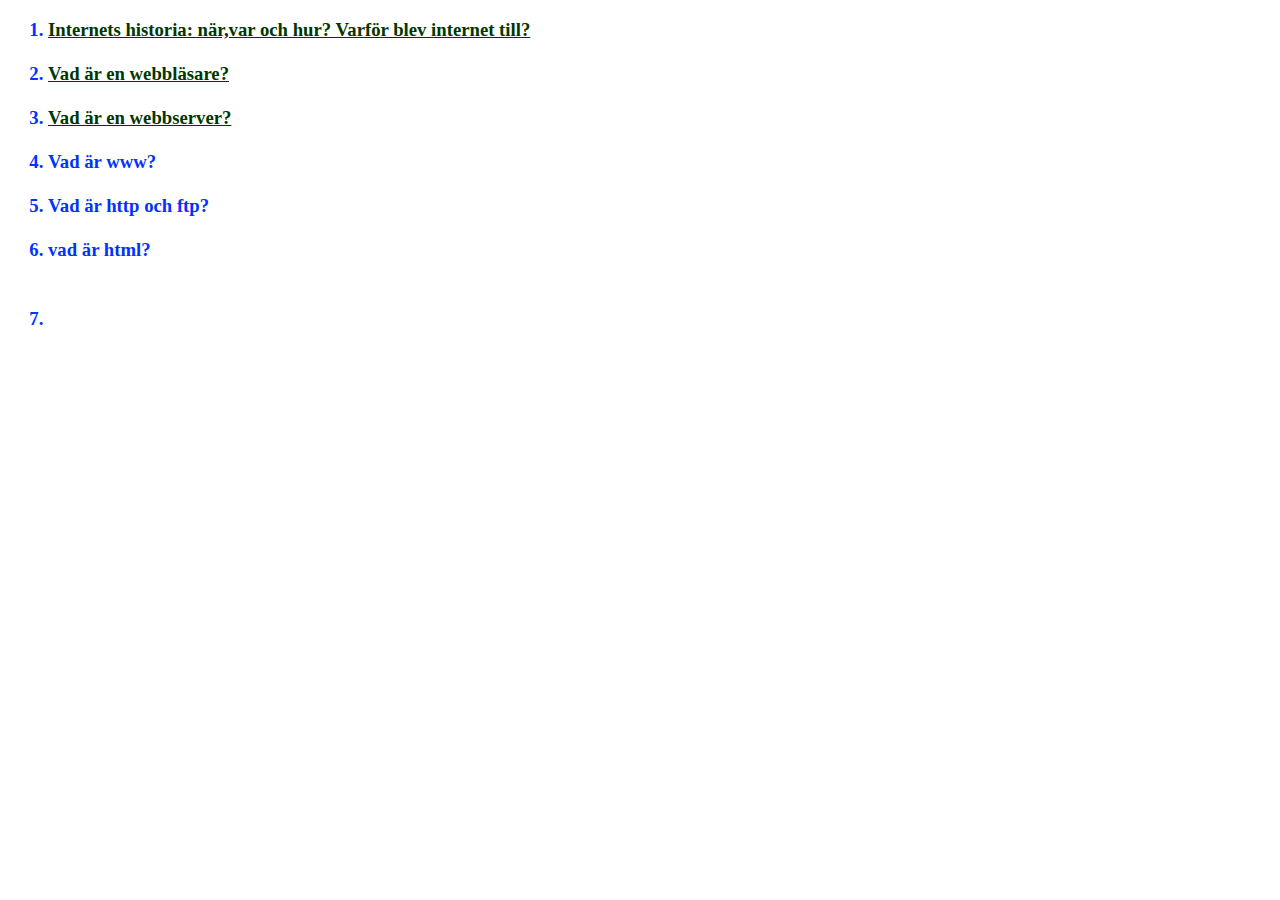
==== fakta.html @ 0cbad76b "gurka 123" ====
<!DOCTYPE html>
<html>
<head>
<meta charset="utf-8">
<title>vad är en webbläsare</title>
<link href="main.css" type="text/css" rel="stylesheet">
</head>
<body>
<ol> <h3> <b>
<li><a href="http://skoglund.nothy.se">Internets historia: när,var och hur? Varför blev internet till? </a> </li> </b>
<br>
<li><a href="vad_är_en_webbläsare.html">Vad är en webbläsare? </a></li>
<br>
<li><a href="vad_är_en_webbserver.html">Vad är en webbserver? </a></li>
<br>
<li>Vad är www? </li>
<br>
<li>Vad är http och ftp? </li>
<br>
<li>vad är html?</li>
<br>  
<li>
  
  
  
  
  <h1>
</li>
</body>

























</html>
---- main.css ----
@charset "utf-8";
/* CSS Document */

body {
	background-color:#F4F4F4
	font-family: "Comic Sans MS", cursive;
	color:#03F
}

a
{ color:#003700;
}


h1 {
	color:#F00;
}
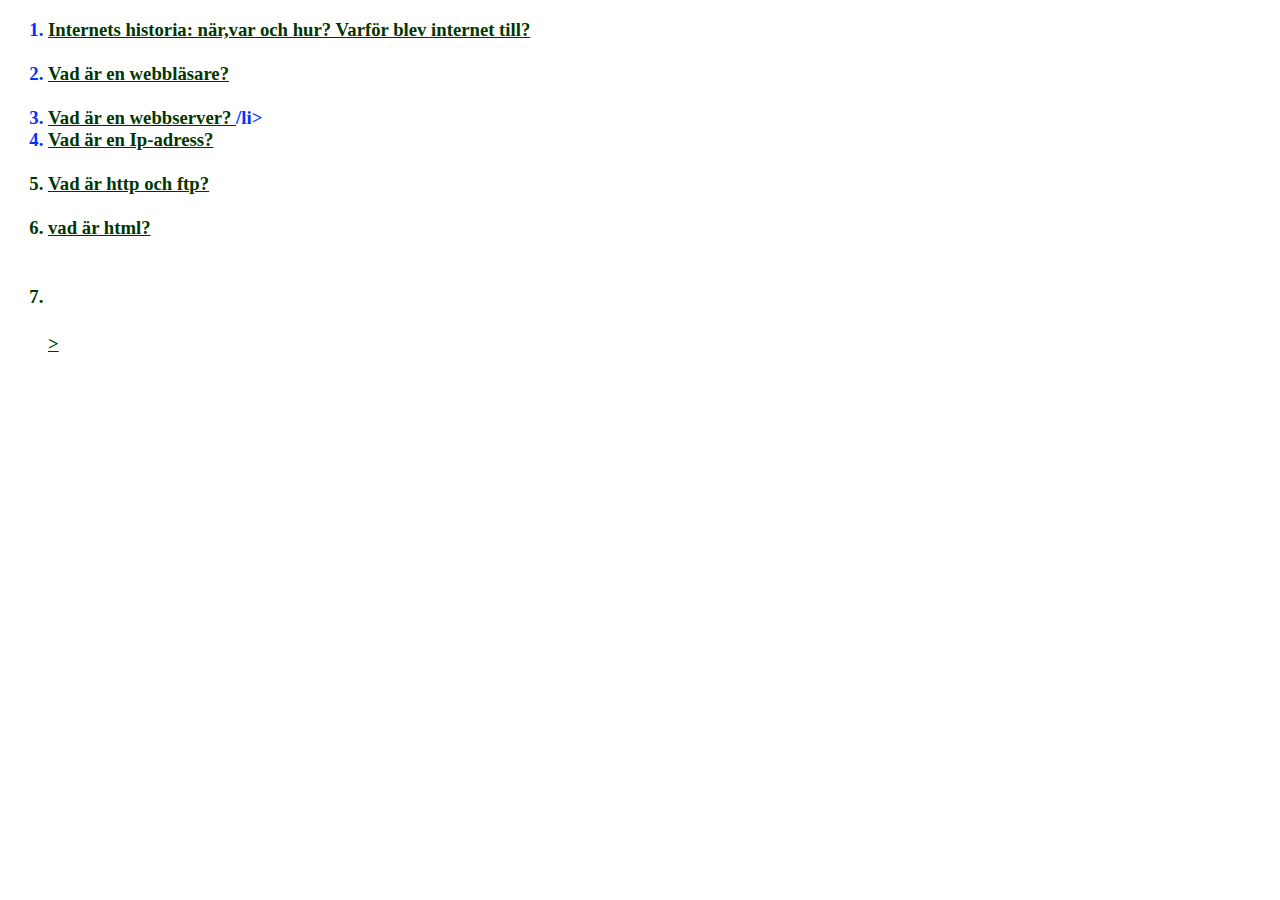
==== commit 770a374e: "bu" ====
--- a/fakta.html
+++ b/fakta.html
@@ -11,9 +11,9 @@
 <br>
 <li><a href="vad_är_en_webbläsare.html">Vad är en webbläsare? </a></li>
 <br>
-<li><a href="vad_är_en_webbserver.html">Vad är en webbserver? </a></li>
+<li><a href="vad_är_en_webbserver.html">Vad är en webbserver? </a>/li>
 <br>
-<li>Vad är www? </li>
+<li><a href="Vad_är_en_IPadress.html">Vad är en Ip-adress?</li>
 <br>
 <li>Vad är http och ftp? </li>
 <br>
@@ -53,3 +53,4 @@
 
 
 </html>
+>
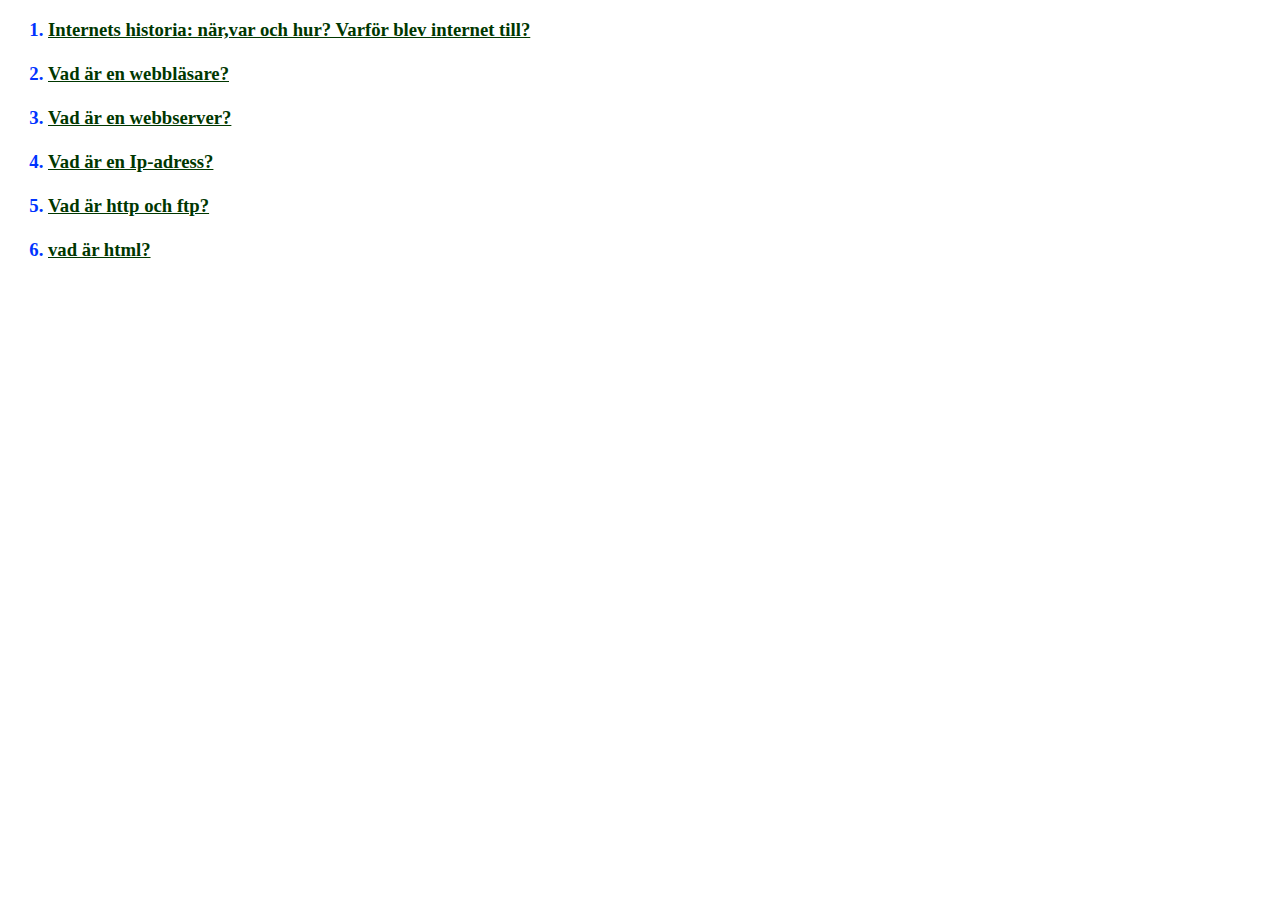
==== commit 5582f779: "a" ====
--- a/fakta.html
+++ b/fakta.html
@@ -1,56 +1,34 @@
-<!DOCTYPE html>
-<html>
-<head>
-<meta charset="utf-8">
-<title>vad är en webbläsare</title>
-<link href="main.css" type="text/css" rel="stylesheet">
-</head>
-<body>
-<ol> <h3> <b>
-<li><a href="http://skoglund.nothy.se">Internets historia: när,var och hur? Varför blev internet till? </a> </li> </b>
-<br>
-<li><a href="vad_är_en_webbläsare.html">Vad är en webbläsare? </a></li>
-<br>
-<li><a href="vad_är_en_webbserver.html">Vad är en webbserver? </a>/li>
-<br>
-<li><a href="Vad_är_en_IPadress.html">Vad är en Ip-adress?</li>
-<br>
-<li>Vad är http och ftp? </li>
-<br>
-<li>vad är html?</li>
-<br>  
-<li>
-  
-  
-  
-  
-  <h1>
-</li>
-</body>
-
-
-
-
-
-
-
-
-
-
-
-
-
-
-
-
-
-
-
-
-
-
-
-
-
-</html>
->
+<!DOCTYPE html>
+<html>
+<head>
+<meta charset="utf-8">
+<title>vad är en webbläsare</title>
+<link href="main.css" type="text/css" rel="stylesheet">
+</head>
+<body>
+<ol> <h3> <b>
+<li><a href="http://skoglund.nothy.se">Internets historia: när,var och hur? Varför blev internet till? </a> </li> </b>
+<br>
+<li><a href="vad_är_en_webbläsare.html">Vad är en webbläsare? </a></li>
+<br>
+<li><a href="vad_är_en_webbserver.html">Vad är en webbserver? </a> </li>
+<br>
+<li><a href="Vad_är_en_IPadress.html">Vad är en Ip-adress? </a> </li>
+<br>
+<li><a href="vad_är_http.html">Vad är http och ftp? </a> </li>
+<br>
+<li><a href="vad_är html.html">vad är html? </a> </li>
+<br>  
+  
+  
+  
+  
+  <h1>
+</li>
+</body>
+
+
+
+
+
+
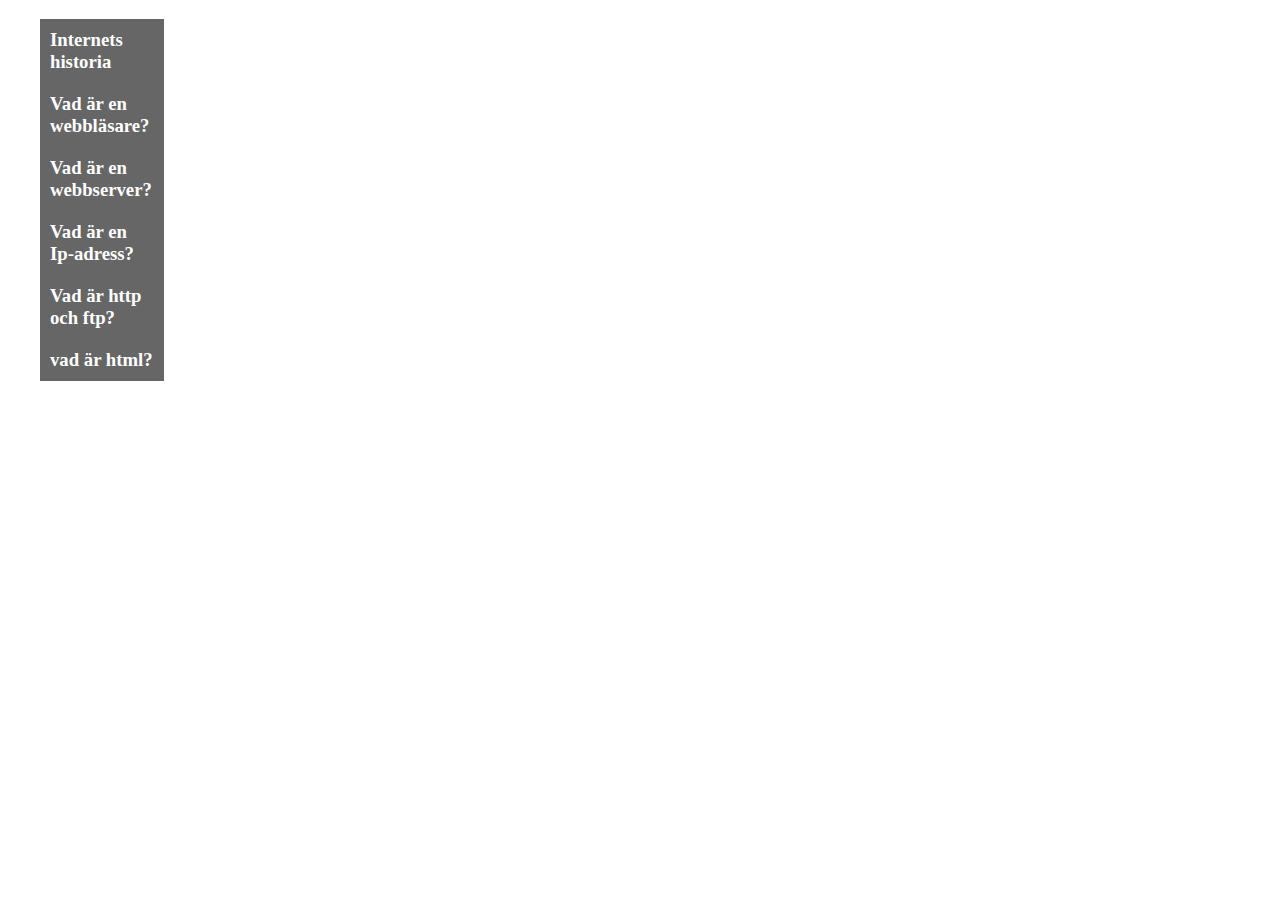
==== commit 43a55ab4: "s" ====
--- a/fakta.html
+++ b/fakta.html
@@ -7,7 +7,7 @@
 </head>
 <body>
 <ol> <h3> <b>
-<li><a href="http://skoglund.nothy.se">Internets historia: när,var och hur? Varför blev internet till? </a> </li> </b>
+<li><a href="http://skoglund.nothy.se">Internets historia</a> </li> </b>
 <br>
 <li><a href="vad_är_en_webbläsare.html">Vad är en webbläsare? </a></li>
 <br>
--- a/main.css
+++ b/main.css
@@ -1,39 +1,31 @@
 @charset "utf-8";
 /* CSS Document */
 
-body {
-	background-color:#F4F4F4
-	font-family: "Comic Sans MS", cursive;
-	color:#03F
-}
+body, html
+{ margin:0px;
+padding:0px;}
 
-a
-{ color:#003700;
-}
+ul
+{background-color:#333;
+position:fixed;
+width:100%;
+top:0px;
+margin:0px;}
 
 
-h1 {
-	color:#F00;
-}
+li
+{ display:inline-block;
+width:10%;
+min-width:90px;}
 
+li a
+{ color:#FFF;
+text-decoration:none;
+display:block;
+background-color:#666;
+padding:10px;}
 
-
-
-
-
-
-
-
-
-
-
-
-
-
-
-
-
-
-
-
-
+li a:hover
+{ background-color:#999;
+color:#000;
+    }
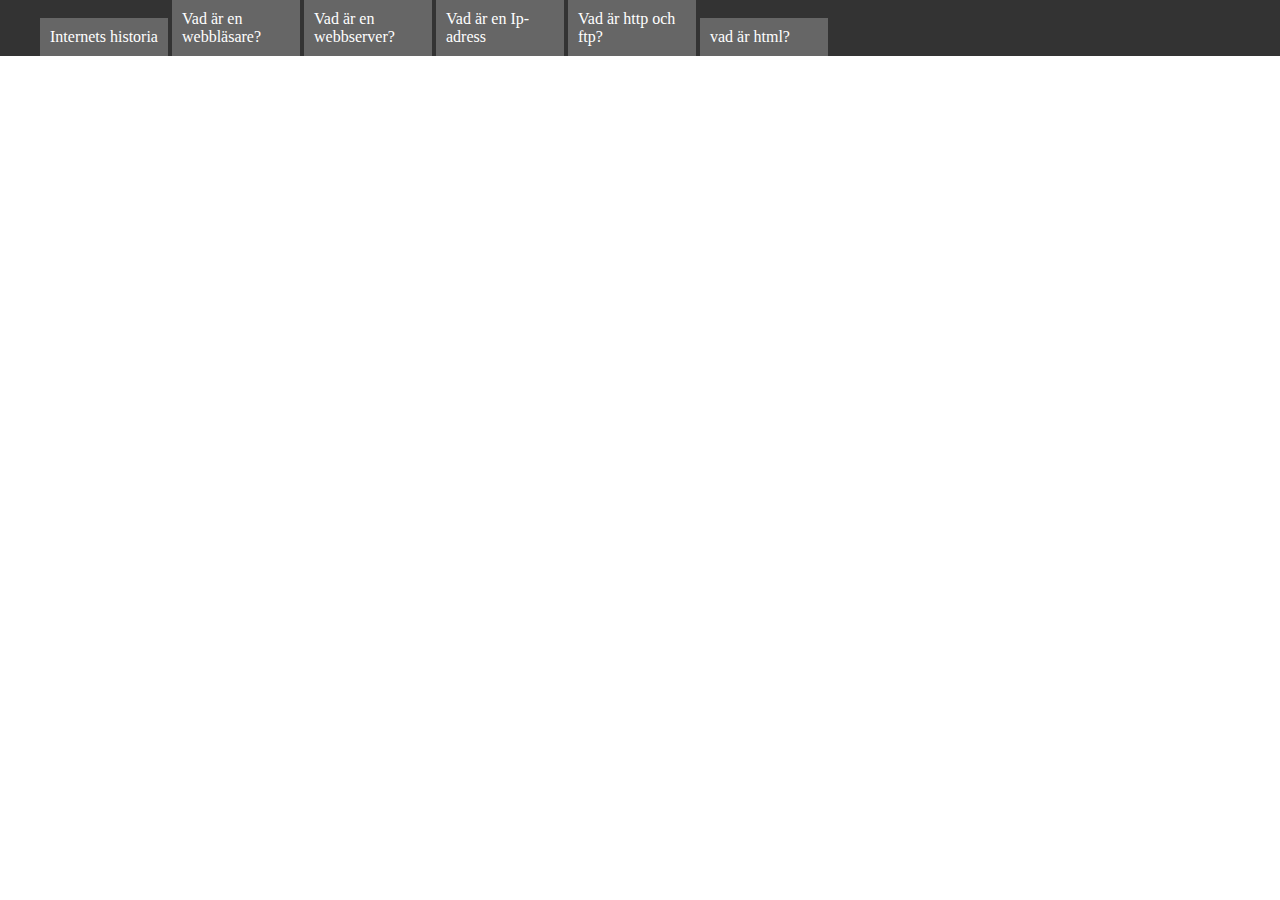
==== commit 37fed7cf: "s" ====
--- a/fakta.html
+++ b/fakta.html
@@ -6,19 +6,14 @@
 <link href="main.css" type="text/css" rel="stylesheet">
 </head>
 <body>
-<ol> <h3> <b>
-<li><a href="http://skoglund.nothy.se">Internets historia</a> </li> </b>
-<br>
+<ul>
+<li><a href="http://skoglund.nothy.se">Internets historia</a> </li>
 <li><a href="vad_är_en_webbläsare.html">Vad är en webbläsare? </a></li>
-<br>
 <li><a href="vad_är_en_webbserver.html">Vad är en webbserver? </a> </li>
-<br>
-<li><a href="Vad_är_en_IPadress.html">Vad är en Ip-adress? </a> </li>
-<br>
+<li><a href="Vad_är_en_IPadress.html">Vad är en Ip-adress</a></li>
 <li><a href="vad_är_http.html">Vad är http och ftp? </a> </li>
-<br>
-<li><a href="vad_är html.html">vad är html? </a> </li>
-<br>  
+<li><a href="vad_är html.html">vad är html? </a> </li>  
+</ul>
   
   
   
@@ -29,6 +24,3 @@
 
 
 
-
-
-
